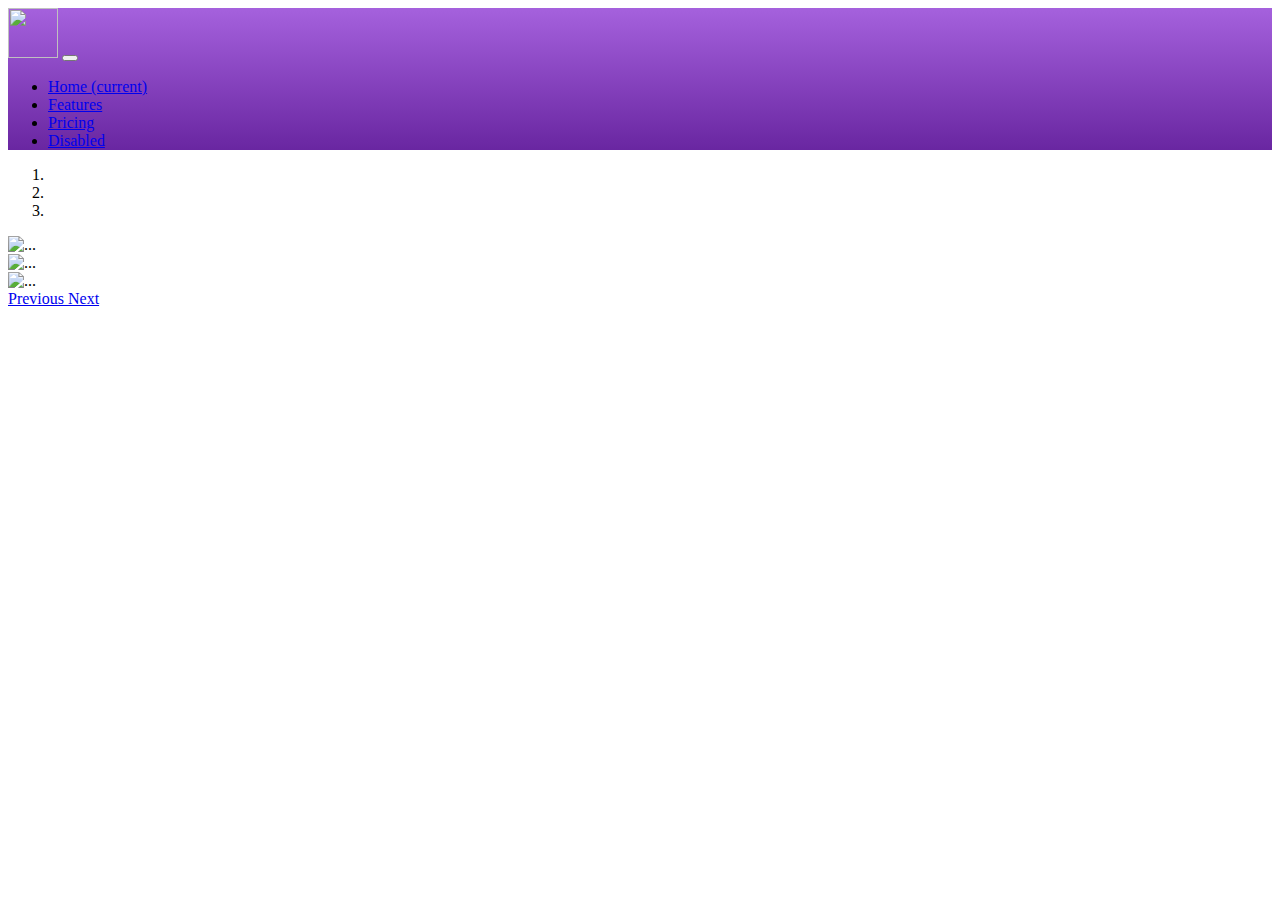
==== index.html @ 8e948072 "Create index.html" ====
<!doctype html>
 <html>
<head>
	<link rel="stylesheet" href="https://stackpath.bootstrapcdn.com/bootstrap/4.2.1/css/bootstrap.min.css" integrity="sha384-GJzZqFGwb1QTTN6wy59ffF1BuGJpLSa9DkKMp0DgiMDm4iYMj70gZWKYbI706tWS" crossorigin="anonymous">
<script src="https://stackpath.bootstrapcdn.com/bootstrap/4.2.1/js/bootstrap.min.js" integrity="sha384-B0UglyR+jN6CkvvICOB2joaf5I4l3gm9GU6Hc1og6Ls7i6U/mkkaduKaBhlAXv9k" crossorigin="anonymous"></script>
	<link rel="stylesheet" href="https://stackpath.bootstrapcdn.com/bootstrap/4.2.1/css/bootstrap.min.css" integrity="sha384-GJzZqFGwb1QTTN6wy59ffF1BuGJpLSa9DkKMp0DgiMDm4iYMj70gZWKYbI706tWS" crossorigin="anonymous">
	<meta charset="utf-8">
	<link rel = "stylesheet" href = "style.css">
	<head>
 <link rel="shortcut icon" href="C:\Users\User_Pk6\Desktop\julve\4.jpg" type="image/jpg">
</head>
<title>julve</title>
</head>
<body>
  <style type="text/css">
    nav{
      background: linear-gradient(to top ,#6926A1, #A561DD);
    }
  </style>
	<nav class="navbar navbar-expand-lg navbar-light" style="background-color: #7D449B;">
  <a class="navbar-brand" style = "color: #FF0000"href="#"><img src="C:\Users\User_Pk6\Desktop\julve\logo.png" width="50px"
  	height="50px"></a>
  <button class="navbar-toggler" type="button" data-toggle="collapse" data-target="#navbarNav" aria-controls="navbarNav" aria-expanded="false" aria-label="Toggle navigation">
    <span class="navbar-toggler-icon"></span>
  </button>
  <div class="collapse navbar-collapse" id="navbarNav">
    <ul class="navbar-nav">
      <li class="nav-item active">
        <a class="nav-link " href="#">Home <span class="sr-only">(current)</span></a>
      </li>
      <li class="nav-item">
        <a class="nav-link" href="#">Features</a>
      </li>
      <li class="nav-item">
        <a class="nav-link" href="#">Pricing</a>
      </li>
      <li class="nav-item">
        <a class="nav-link disabled" href="#">Disabled</a>
      </li>
    </ul>
  </div>
</nav>
<div id="carouselExampleIndicators" class="carousel slide" data-ride="carousel">
  <ol class="carousel-indicators">
    <li data-target="#carouselExampleIndicators" data-slide-to="0" class="active"></li>
    <li data-target="#carouselExampleIndicators" data-slide-to="1"></li>
    <li data-target="#carouselExampleIndicators" data-slide-to="2"></li>
  </ol>
  <div class="carousel-inner">
    <div class="carousel-item active">
      <img src="jh.jpg" height="700px" width="260px" class="d-block w-100" alt="...">
    </div>
    <div class="carousel-item">
      <img src="jb.jpg" height="700px" width="260px" class="d-block w-100" alt="...">
    </div>
    <div class="carousel-item">
      <img src="ggol.jpg" height="700px" width="260px" class="d-block w-100" alt="...">
    </div>
  </div>
  <a class="carousel-control-prev" href="#carouselExampleIndicators" role="button" data-slide="prev">
    <span class="carousel-control-prev-icon" aria-hidden="true"></span>
    <span class="sr-only">Previous</span>
  </a>
  <a class="carousel-control-next" href="#carouselExampleIndicators" role="button" data-slide="next">
    <span class="carousel-control-next-icon" aria-hidden="true"></span>
    <span class="sr-only">Next</span>
  </a>
</div>
 <script src="https://code.jquery.com/jquery-3.3.1.slim.min.js" integrity="sha384-q8i/X+965DzO0rT7abK41JStQIAqVgRVzpbzo5smXKp4YfRvH+8abtTE1Pi6jizo" crossorigin="anonymous"></script>
    <script src="https://cdnjs.cloudflare.com/ajax/libs/popper.js/1.14.6/umd/popper.min.js" integrity="sha384-wHAiFfRlMFy6i5SRaxvfOCifBUQy1xHdJ/yoi7FRNXMRBu5WHdZYu1hA6ZOblgut" crossorigin="anonymous"></script>
    <script src="https://stackpath.bootstrapcdn.com/bootstrap/4.2.1/js/bootstrap.min.js" integrity="sha384-B0UglyR+jN6CkvvICOB2joaf5I4l3gm9GU6Hc1og6Ls7i6U/mkkaduKaBhlAXv9k" crossorigin="anonymous"></script>
</body>				
 </html>
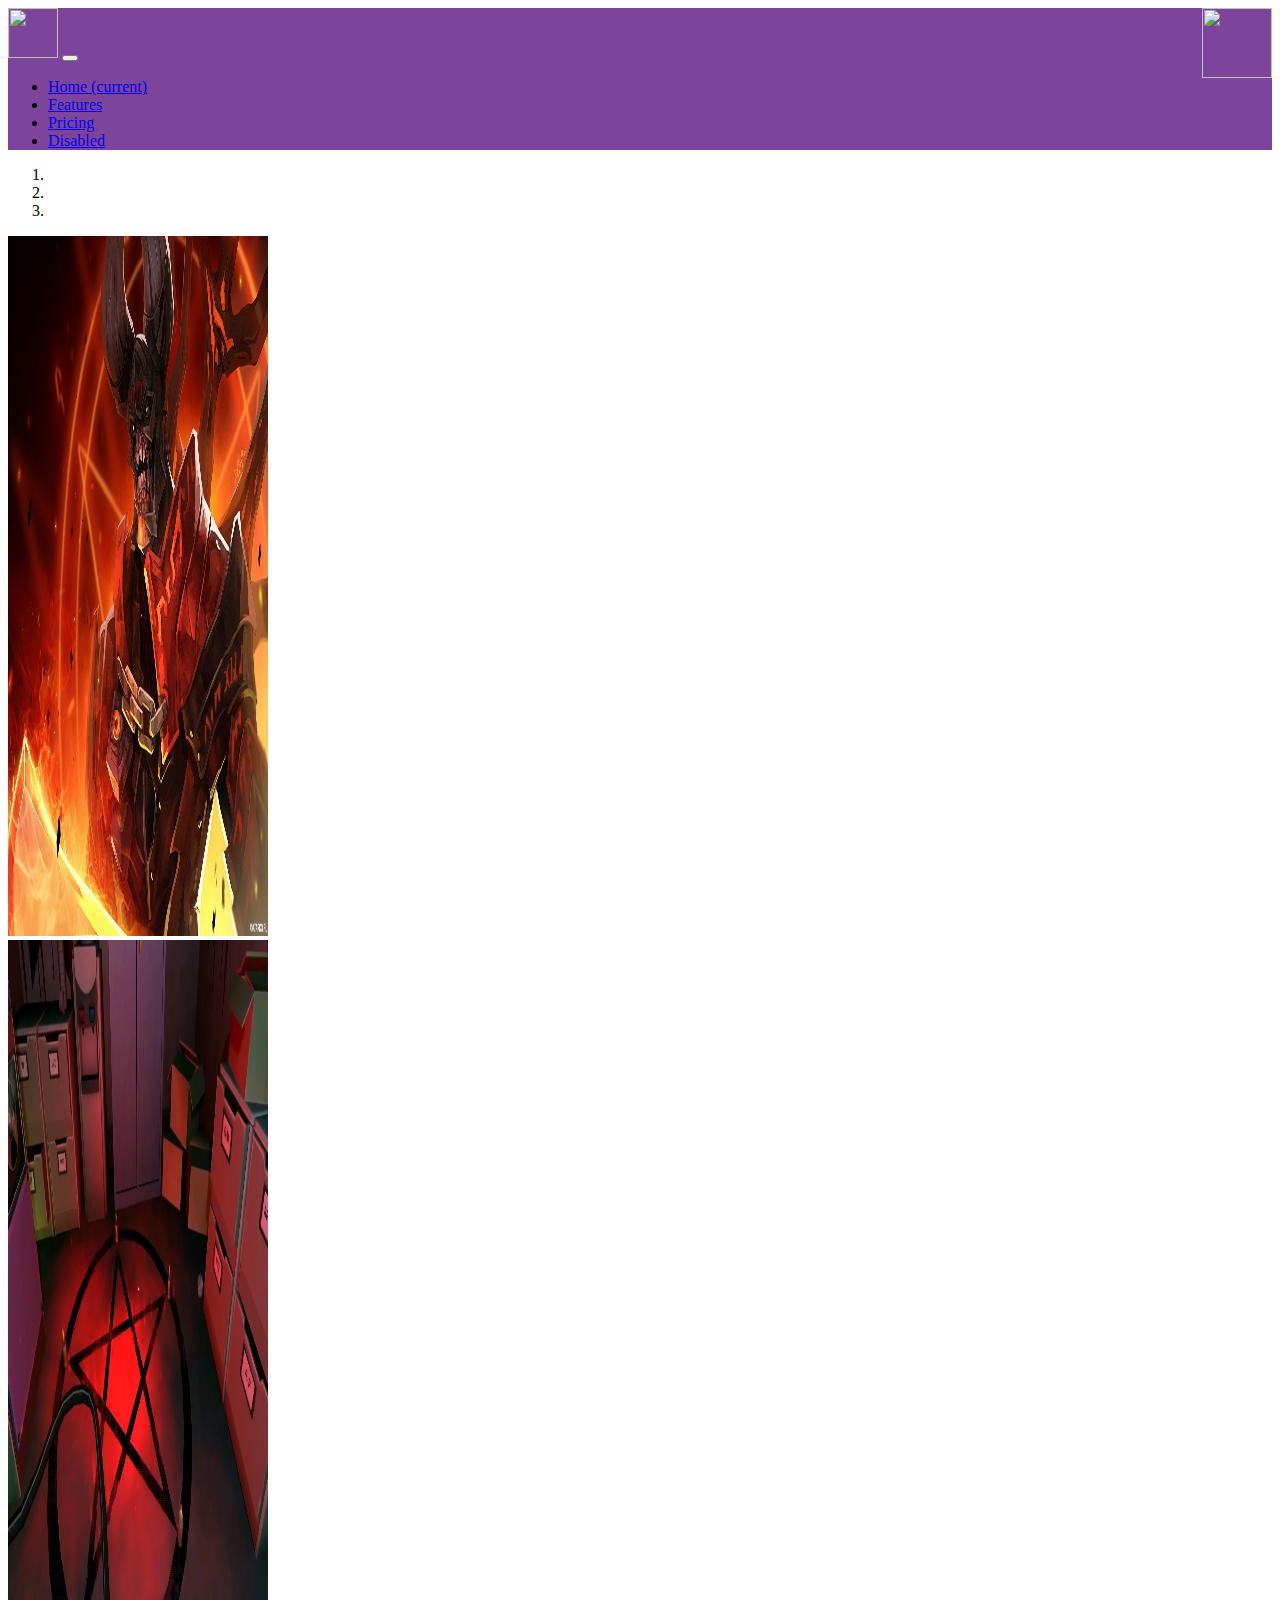
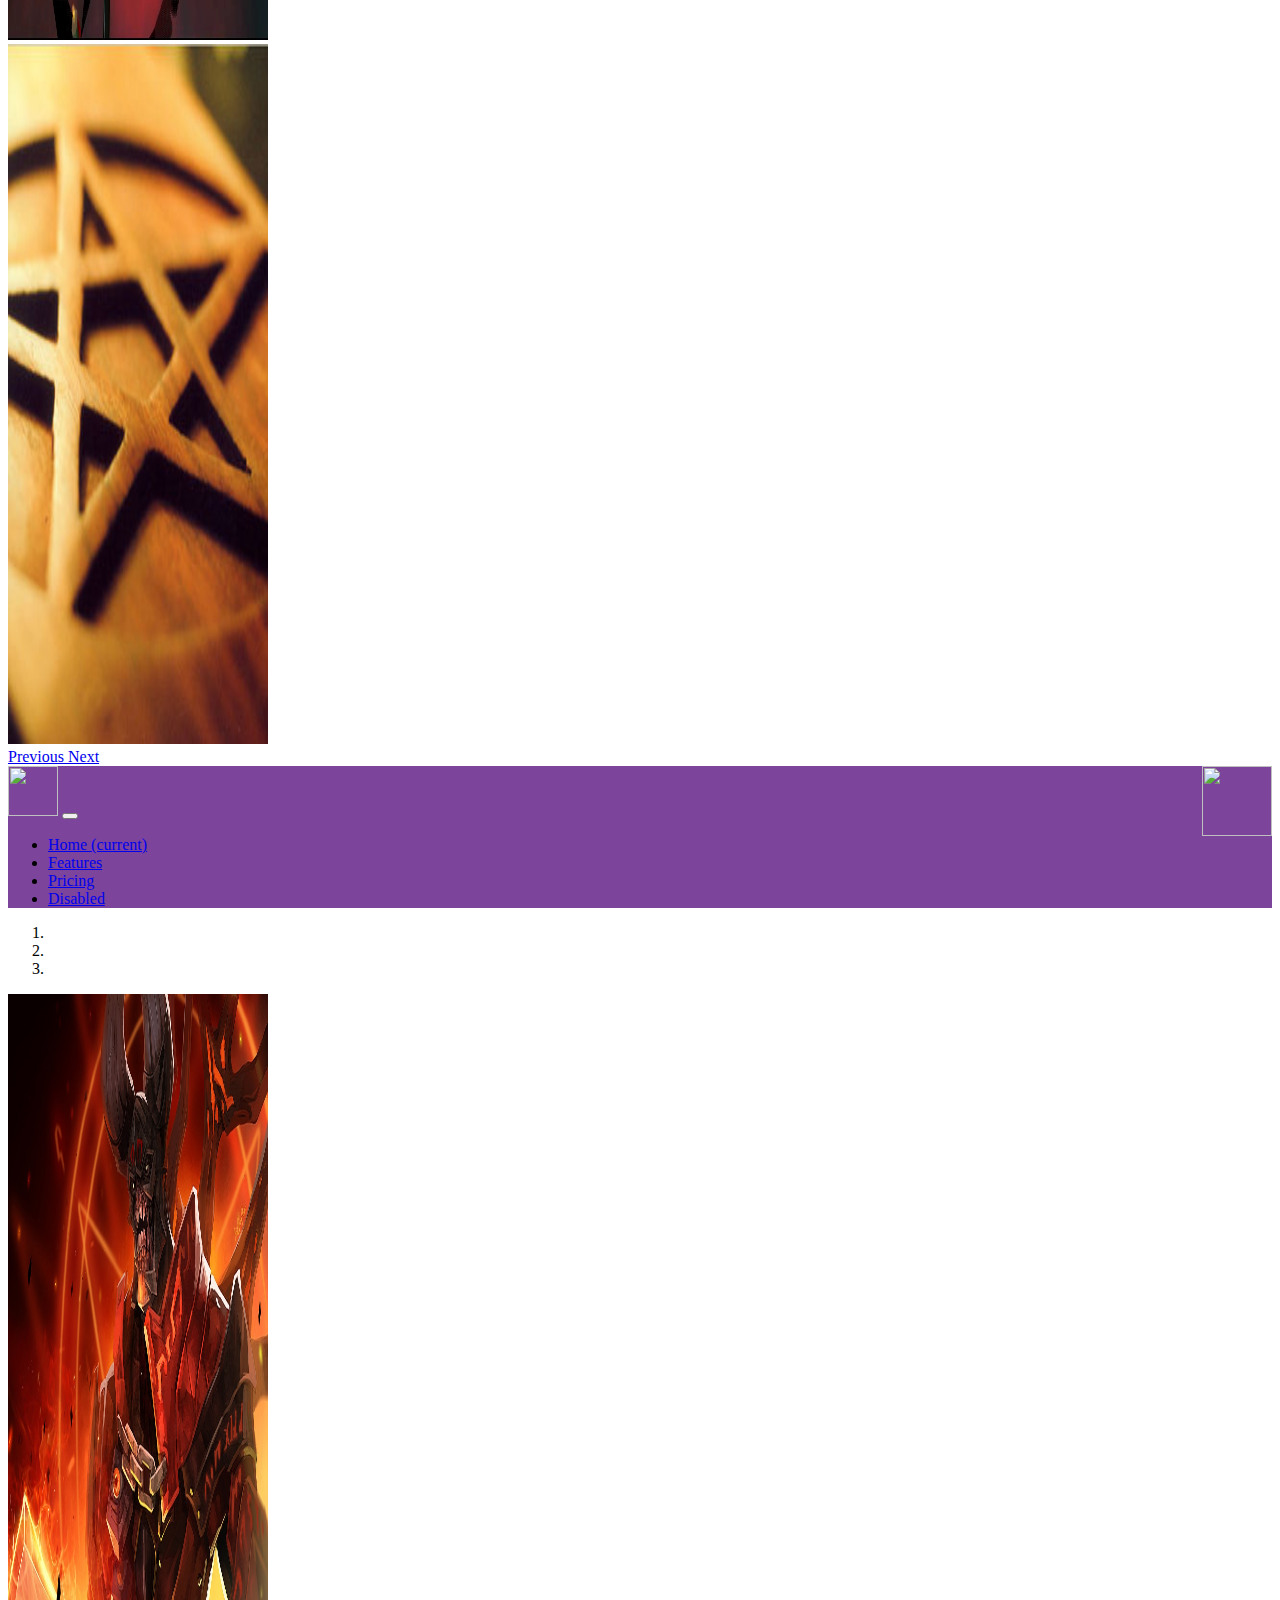
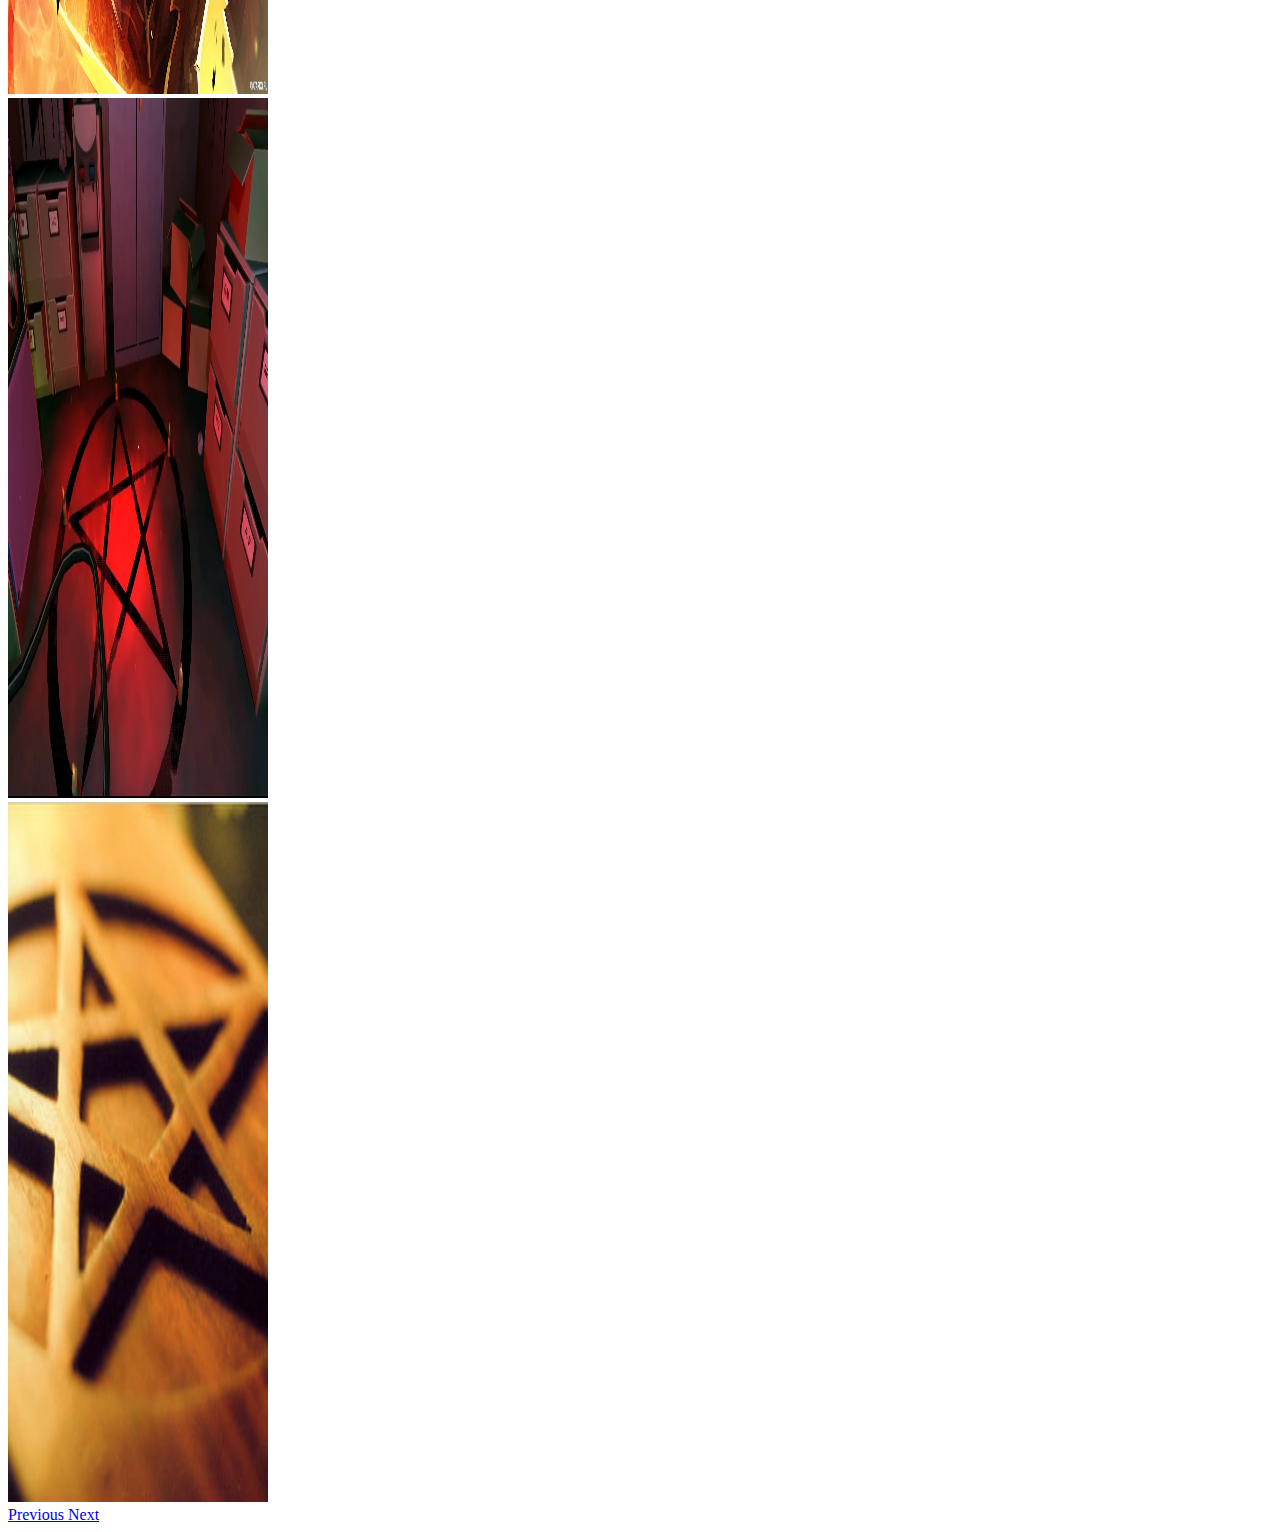
==== commit 9c429405: "Update index.html" ====
--- a/index.html
+++ b/index.html
@@ -12,12 +12,8 @@
 <title>julve</title>
 </head>
 <body>
-  <style type="text/css">
-    nav{
-      background: linear-gradient(to top ,#6926A1, #A561DD);
-    }
-  </style>
 	<nav class="navbar navbar-expand-lg navbar-light" style="background-color: #7D449B;">
+    <img style="float: right;" id="reg" width="70px" height="70px" src="reg.png">
   <a class="navbar-brand" style = "color: #FF0000"href="#"><img src="C:\Users\User_Pk6\Desktop\julve\logo.png" width="50px"
   	height="50px"></a>
   <button class="navbar-toggler" type="button" data-toggle="collapse" data-target="#navbarNav" aria-controls="navbarNav" aria-expanded="false" aria-label="Toggle navigation">
@@ -69,5 +65,75 @@
  <script src="https://code.jquery.com/jquery-3.3.1.slim.min.js" integrity="sha384-q8i/X+965DzO0rT7abK41JStQIAqVgRVzpbzo5smXKp4YfRvH+8abtTE1Pi6jizo" crossorigin="anonymous"></script>
     <script src="https://cdnjs.cloudflare.com/ajax/libs/popper.js/1.14.6/umd/popper.min.js" integrity="sha384-wHAiFfRlMFy6i5SRaxvfOCifBUQy1xHdJ/yoi7FRNXMRBu5WHdZYu1hA6ZOblgut" crossorigin="anonymous"></script>
     <script src="https://stackpath.bootstrapcdn.com/bootstrap/4.2.1/js/bootstrap.min.js" integrity="sha384-B0UglyR+jN6CkvvICOB2joaf5I4l3gm9GU6Hc1og6Ls7i6U/mkkaduKaBhlAXv9k" crossorigin="anonymous"></script>
+
+</body>				
+ </html> <!doctype html>
+ <html>
+<head>
+	<link rel="stylesheet" href="https://stackpath.bootstrapcdn.com/bootstrap/4.2.1/css/bootstrap.min.css" integrity="sha384-GJzZqFGwb1QTTN6wy59ffF1BuGJpLSa9DkKMp0DgiMDm4iYMj70gZWKYbI706tWS" crossorigin="anonymous">
+<script src="https://stackpath.bootstrapcdn.com/bootstrap/4.2.1/js/bootstrap.min.js" integrity="sha384-B0UglyR+jN6CkvvICOB2joaf5I4l3gm9GU6Hc1og6Ls7i6U/mkkaduKaBhlAXv9k" crossorigin="anonymous"></script>
+	<link rel="stylesheet" href="https://stackpath.bootstrapcdn.com/bootstrap/4.2.1/css/bootstrap.min.css" integrity="sha384-GJzZqFGwb1QTTN6wy59ffF1BuGJpLSa9DkKMp0DgiMDm4iYMj70gZWKYbI706tWS" crossorigin="anonymous">
+	<meta charset="utf-8">
+	<link rel = "stylesheet" href = "style.css">
+	<head>
+ <link rel="shortcut icon" href="C:\Users\User_Pk6\Desktop\julve\4.jpg" type="image/jpg">
+</head>
+<title>julve</title>
+</head>
+<body>
+	<nav class="navbar navbar-expand-lg navbar-light" style="background-color: #7D449B;">
+    <img style="float: right;" id="reg" width="70px" height="70px" src="reg.png">
+  <a class="navbar-brand" style = "color: #FF0000"href="#"><img src="C:\Users\User_Pk6\Desktop\julve\logo.png" width="50px"
+  	height="50px"></a>
+  <button class="navbar-toggler" type="button" data-toggle="collapse" data-target="#navbarNav" aria-controls="navbarNav" aria-expanded="false" aria-label="Toggle navigation">
+    <span class="navbar-toggler-icon"></span>
+  </button>
+  <div class="collapse navbar-collapse" id="navbarNav">
+    <ul class="navbar-nav">
+      <li class="nav-item active">
+        <a class="nav-link " href="#">Home <span class="sr-only">(current)</span></a>
+      </li>
+      <li class="nav-item">
+        <a class="nav-link" href="#">Features</a>
+      </li>
+      <li class="nav-item">
+        <a class="nav-link" href="#">Pricing</a>
+      </li>
+      <li class="nav-item">
+        <a class="nav-link disabled" href="#">Disabled</a>
+      </li>
+    </ul>
+  </div>
+</nav>
+<div id="carouselExampleIndicators" class="carousel slide" data-ride="carousel">
+  <ol class="carousel-indicators">
+    <li data-target="#carouselExampleIndicators" data-slide-to="0" class="active"></li>
+    <li data-target="#carouselExampleIndicators" data-slide-to="1"></li>
+    <li data-target="#carouselExampleIndicators" data-slide-to="2"></li>
+  </ol>
+  <div class="carousel-inner">
+    <div class="carousel-item active">
+      <img src="jh.jpg" height="700px" width="260px" class="d-block w-100" alt="...">
+    </div>
+    <div class="carousel-item">
+      <img src="jb.jpg" height="700px" width="260px" class="d-block w-100" alt="...">
+    </div>
+    <div class="carousel-item">
+      <img src="ggol.jpg" height="700px" width="260px" class="d-block w-100" alt="...">
+    </div>
+  </div>
+  <a class="carousel-control-prev" href="#carouselExampleIndicators" role="button" data-slide="prev">
+    <span class="carousel-control-prev-icon" aria-hidden="true"></span>
+    <span class="sr-only">Previous</span>
+  </a>
+  <a class="carousel-control-next" href="#carouselExampleIndicators" role="button" data-slide="next">
+    <span class="carousel-control-next-icon" aria-hidden="true"></span>
+    <span class="sr-only">Next</span>
+  </a>
+</div>
+ <script src="https://code.jquery.com/jquery-3.3.1.slim.min.js" integrity="sha384-q8i/X+965DzO0rT7abK41JStQIAqVgRVzpbzo5smXKp4YfRvH+8abtTE1Pi6jizo" crossorigin="anonymous"></script>
+    <script src="https://cdnjs.cloudflare.com/ajax/libs/popper.js/1.14.6/umd/popper.min.js" integrity="sha384-wHAiFfRlMFy6i5SRaxvfOCifBUQy1xHdJ/yoi7FRNXMRBu5WHdZYu1hA6ZOblgut" crossorigin="anonymous"></script>
+    <script src="https://stackpath.bootstrapcdn.com/bootstrap/4.2.1/js/bootstrap.min.js" integrity="sha384-B0UglyR+jN6CkvvICOB2joaf5I4l3gm9GU6Hc1og6Ls7i6U/mkkaduKaBhlAXv9k" crossorigin="anonymous"></script>
+
 </body>				
  </html>
